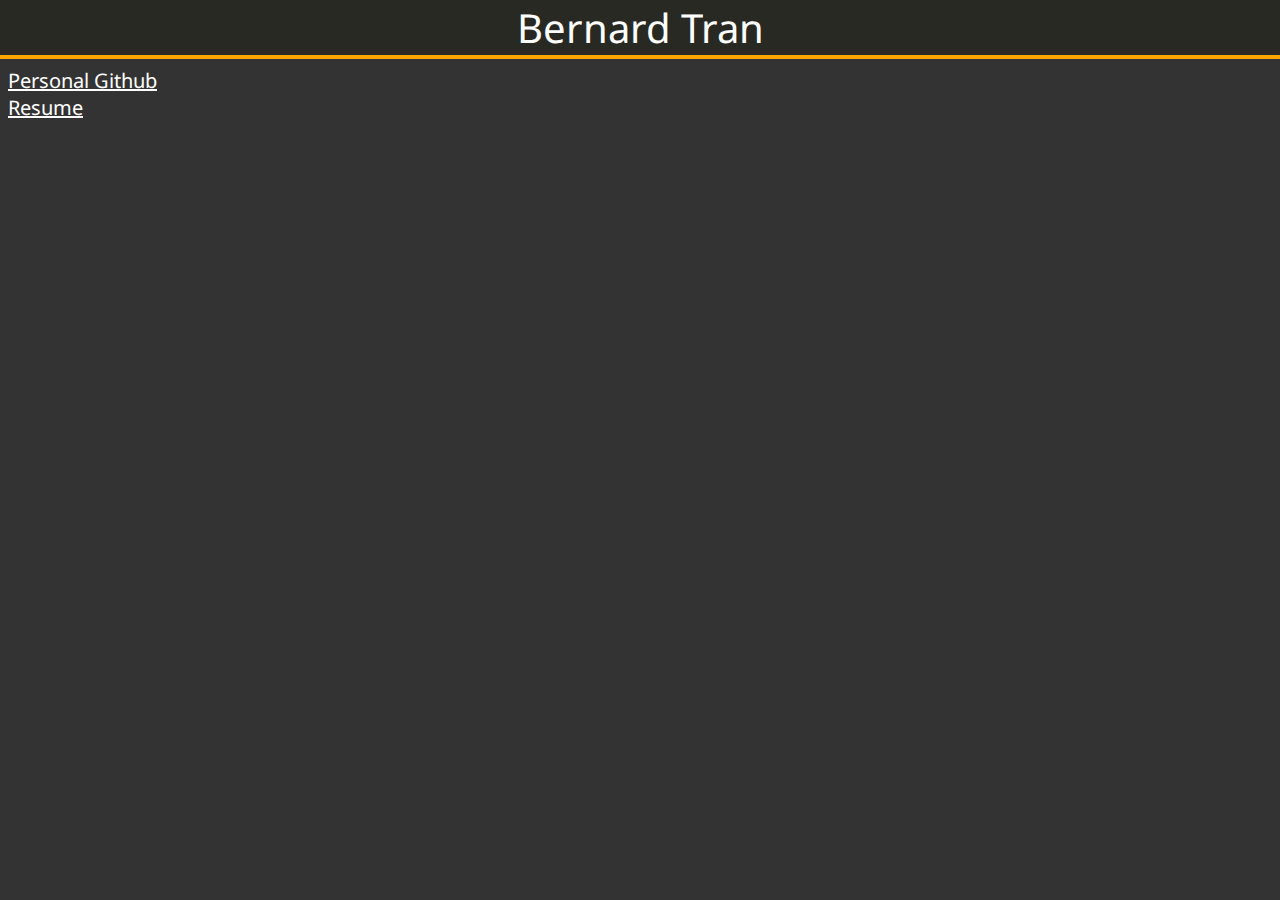
==== index.html @ b8d62c16 "update resume" ====
<!DOCTYPE html>
<html>
<head>
	<title>Bernard Tran</title>
	<link href="https://fonts.googleapis.com/css?family=Noto+Sans&display=swap" rel="stylesheet">
	<link href="styles.css" rel="stylesheet" text="text/css">
	<script src="log.js"></script>
</head>
<body>
	<div id="header">
		Bernard Tran<br>
	</div>
	<div id="borderHead">
	</div>
	<div id="content">
		<a id="link" href="https://github.com/bernardtran99" target="_blank">Personal Github</a><br>
		<a id="link" href="Bernard Tran 09-27-2021.pdf" target="_blank">Resume</a><br>
	</div>
	<!-- <div id="overhead">
		<div id="dsd">
			Digital System Design
		</div>
		<div id="d6">
			Design 6
		</div>
		<div id="personal">
			Personal
		</div>
	</div>
	<div id="chatbot">
		ChatBox<br><br>
		<input type="type" name="Type Here">
	</div> -->
	<script src="backChange.js"></script>
</body>
</body>
</html>
---- styles.css ----
body
{
	margin: 0px;
	background-color: #333333;
}
#header
{
	margin: 0px;
	background-color: #282923;
	font-size: 40px;
	color: white;
	font-family: 'Noto Sans', sans-serif;
	text-align: center;
}
#borderHead
{
	background-color: orange;
	height: 4px;
}
#content
{
	margin: 0px;
	padding: 8px;
	background-color: #333333;
	color: white;
	font-size: 20px;
	font-family: 'Noto Sans', sans-serif;
}
#link
{
	color: white;
}
#overhead
{
}
#dsd
{
	color: white;
	font-size: 20px;
	font-family: 'Noto Sans', sans-serif;
	text-align: center;
	float: left;
	border-style: solid;
	border-width: 4px;
	border-color: orange;
	margin: 8px;
	width: calc((100% - 72px) / 3);
	background-size: 100%;
	padding: 30px 0;
}
#d6
{
	color: white;
	font-size: 20px;
	font-family: 'Noto Sans', sans-serif;
	text-align: center;
	float: left;
	border-style: solid;
	border-width: 4px;
	border-color: orange;
	margin: 8px;
	width: calc((100% - 72px) / 3);
	padding: 30px 0;
	background-size: 100%;
}
#personal
{
	color: white;
	font-size: 20px;
	font-family: 'Noto Sans', sans-serif;
	text-align: center;
	float: left;
	border-style: solid;
	border-width: 4px;
	border-color: orange;
	margin: 8px;
	width: calc((100% - 72px) / 3);
	padding: 30px 0;
	background-size: 100%;
}
#pong
{
	border-style: solid;
	border-width: 4px;
	border-color: orange;
	margin: 8px;
	width: calc(100% - 24px);
	height: 180px;
	clear: left;
}
#chatbot
{
	font-family: 'Noto Sans', sans-serif;
	position: fixed;
	bottom: 20px;
	right: 20px;
	color: white;
	margin: 8px;
	border-style: solid;
	border-width: 4px;
	border-color: orange;
	padding: 8px;
}
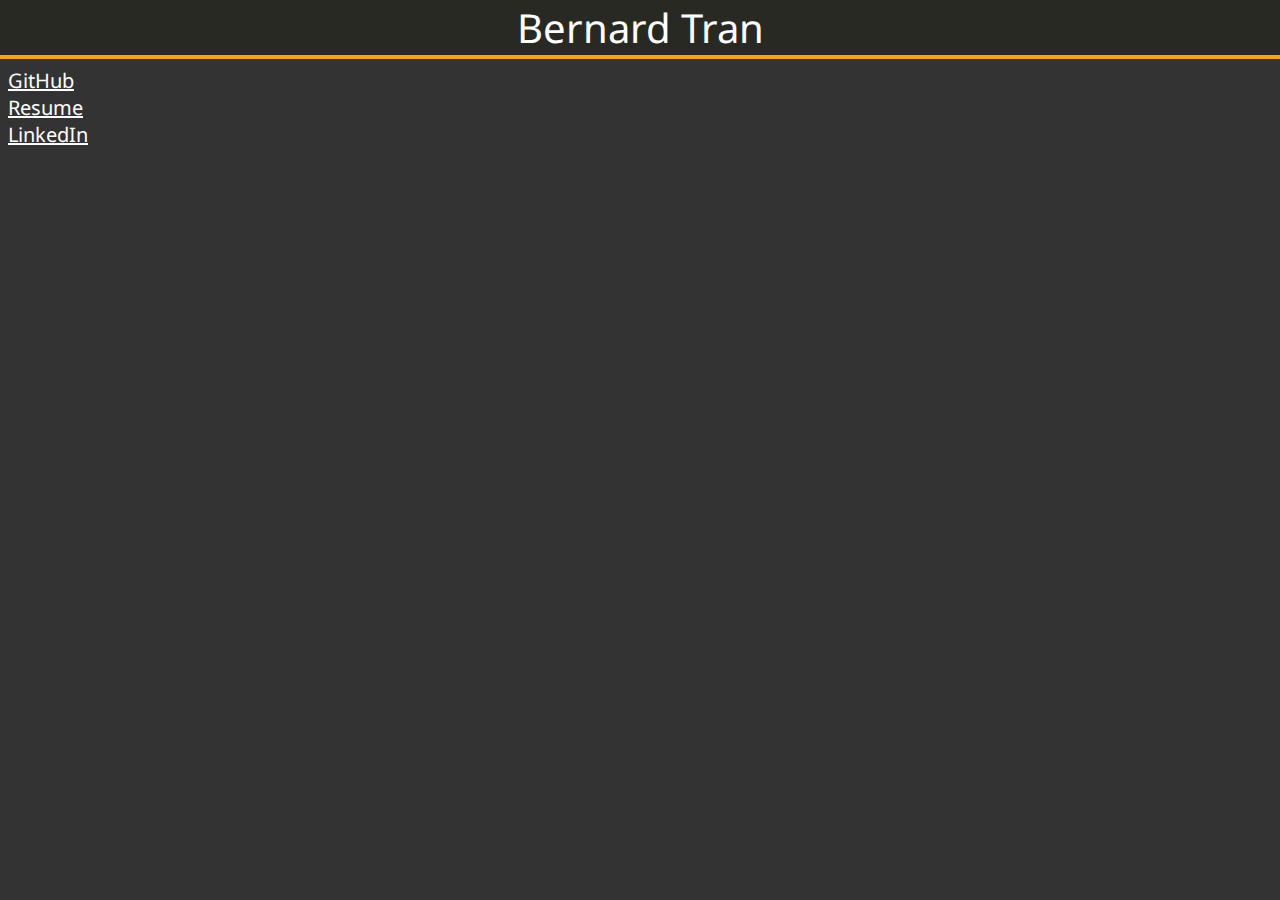
==== commit e3918383: "Update index.html" ====
--- a/index.html
+++ b/index.html
@@ -13,8 +13,9 @@
 	<div id="borderHead">
 	</div>
 	<div id="content">
-		<a id="link" href="https://github.com/bernardtran99" target="_blank">Personal Github</a><br>
+		<a id="link" href="https://github.com/bernardtran99" target="_blank">GitHub</a><br>
 		<a id="link" href="Bernard Tran 09-27-2021.pdf" target="_blank">Resume</a><br>
+		<a id="link" href="https://www.linkedin.com/in/bernard-tran-123abc" target="_blank">LinkedIn</a><br>
 	</div>
 	<!-- <div id="overhead">
 		<div id="dsd">
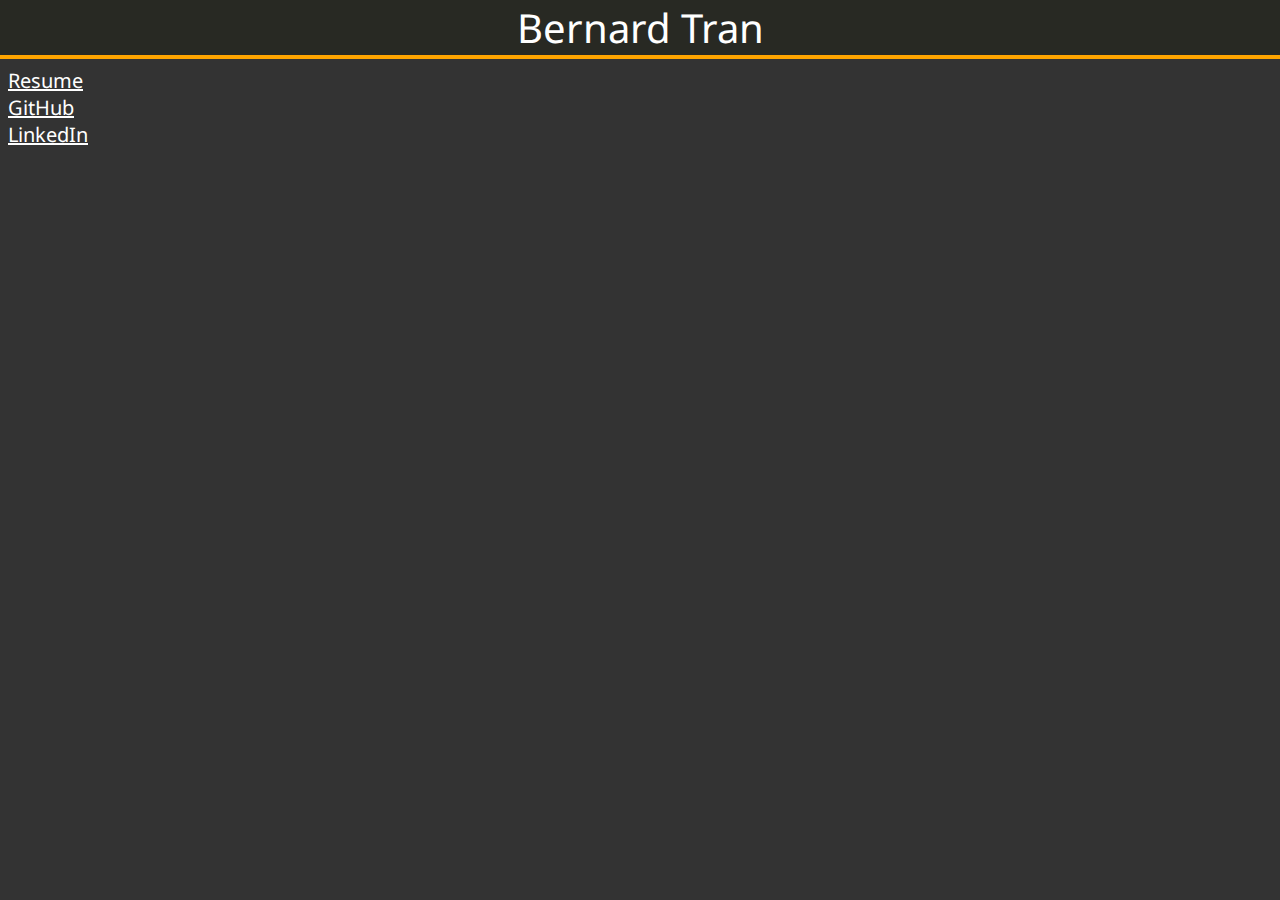
==== commit 4587de78: "update all" ====
--- a/index.html
+++ b/index.html
@@ -13,8 +13,8 @@
 	<div id="borderHead">
 	</div>
 	<div id="content">
+		<a id="link" href="Bernard Tran 09-27-2021.pdf" target="_blank">Resume</a><br>
 		<a id="link" href="https://github.com/bernardtran99" target="_blank">GitHub</a><br>
-		<a id="link" href="Bernard Tran 09-27-2021.pdf" target="_blank">Resume</a><br>
 		<a id="link" href="https://www.linkedin.com/in/bernard-tran-123abc" target="_blank">LinkedIn</a><br>
 	</div>
 	<!-- <div id="overhead">
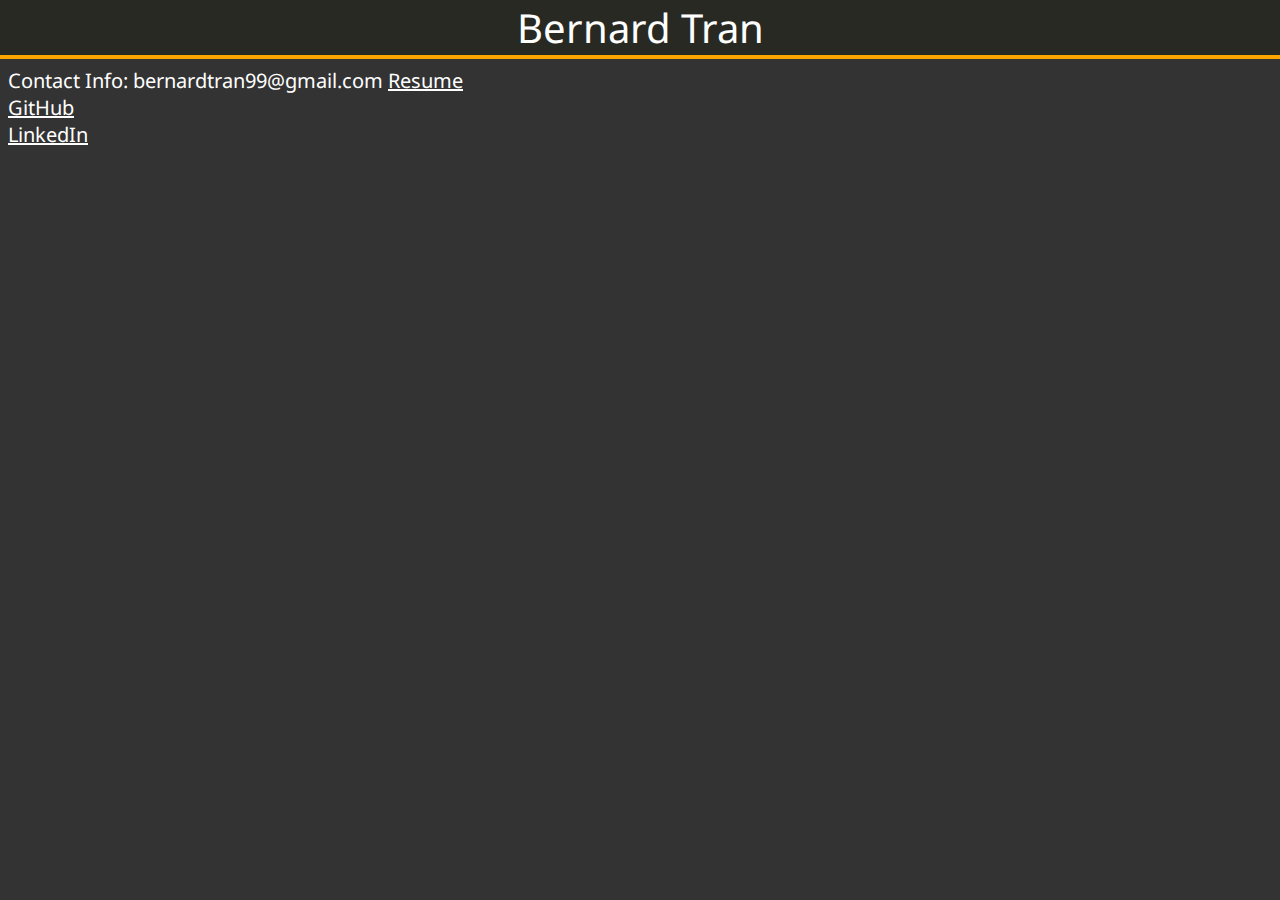
==== commit baaa8c42: "Update index.html" ====
--- a/index.html
+++ b/index.html
@@ -13,6 +13,8 @@
 	<div id="borderHead">
 	</div>
 	<div id="content">
+		Contact Info:
+		bernardtran99@gmail.com
 		<a id="link" href="Bernard Tran 09-27-2021.pdf" target="_blank">Resume</a><br>
 		<a id="link" href="https://github.com/bernardtran99" target="_blank">GitHub</a><br>
 		<a id="link" href="https://www.linkedin.com/in/bernard-tran-123abc" target="_blank">LinkedIn</a><br>
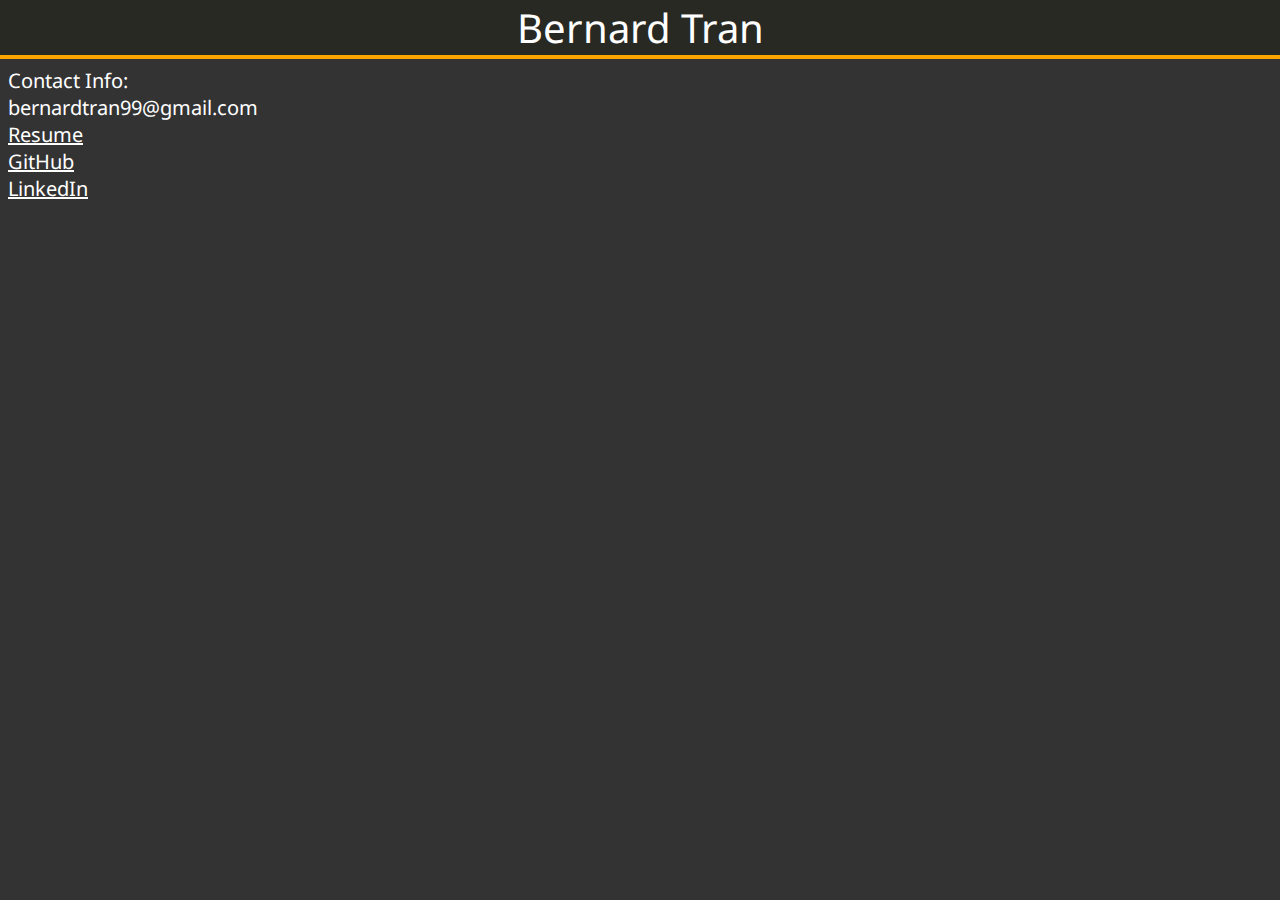
==== commit c044d0b2: "Update index.html" ====
--- a/index.html
+++ b/index.html
@@ -13,8 +13,8 @@
 	<div id="borderHead">
 	</div>
 	<div id="content">
-		Contact Info:
-		bernardtran99@gmail.com
+		Contact Info:<br>
+		bernardtran99@gmail.com<br>
 		<a id="link" href="Bernard Tran 09-27-2021.pdf" target="_blank">Resume</a><br>
 		<a id="link" href="https://github.com/bernardtran99" target="_blank">GitHub</a><br>
 		<a id="link" href="https://www.linkedin.com/in/bernard-tran-123abc" target="_blank">LinkedIn</a><br>
